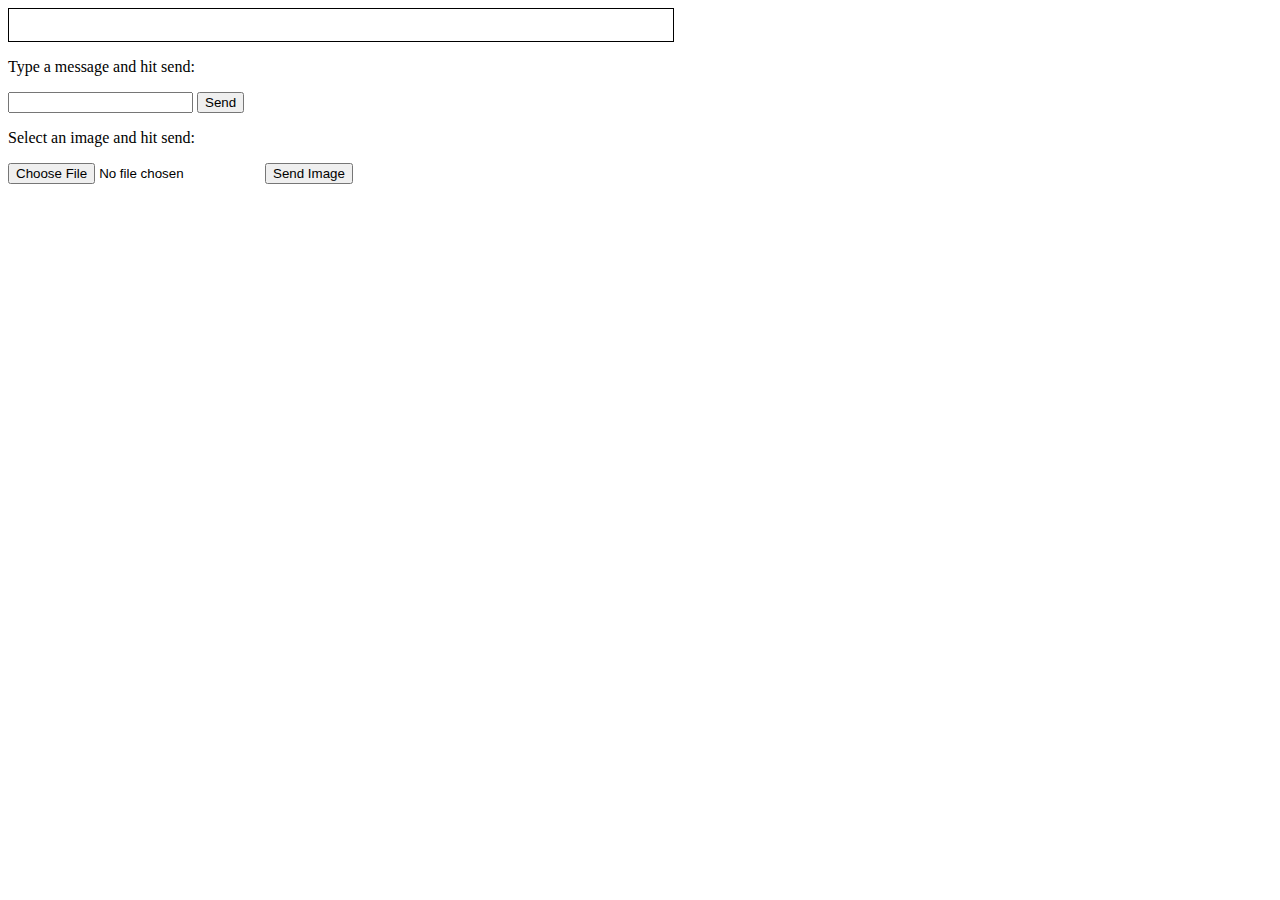
==== src/main/resources/static/index.html @ 213f2828 "first commit" ====
<html>
<head>
    <style>
        #messages {
            text-align: left;
            width: 50%;
            padding: 1em;
            border: 1px solid black;
        }
    </style>
    <title>Sample WebSocket Client</title>
</head>
<body>
<div class="container">
    <div id="messages" class="messages"></div>
    <div class="input-fields">
        <p>Type a message and hit send:</p>
        <input id="message"/>
        <button id="send">Send</button>

        <p>Select an image and hit send:</p>
        <input type="file" id="file" accept="image/*"/>

        <button id="sendImage">Send Image</button>
    </div>
</div>
</body>
<script>
    const messageWindow = document.getElementById("messages");

    const sendButton = document.getElementById("send");
    const messageInput = document.getElementById("message");

    const fileInput = document.getElementById("file");
    const sendImageButton = document.getElementById("sendImage");

    const socket = new WebSocket("ws://localhost:8080/socket");
    socket.binaryType = "arraybuffer";

    socket.onopen = function (event) {
        addMessageToWindow("Connected");
    };

    socket.onmessage = function (event) {
        if (event.data instanceof ArrayBuffer) {
            addMessageToWindow('Got Image:');
            addImageToWindow(event.data);
        } else {
            addMessageToWindow(`${event.data}`);
        }
    };

    sendButton.onclick = function (event) {
        sendMessage(messageInput.value);
        messageInput.value = "";
    };

    sendImageButton.onclick = function (event) {
        let file = fileInput.files[0];
        sendMessage(file);
        fileInput.value = null;
    };

    function sendMessage(message) {
        socket.send(message);
        addMessageToWindow("Sent Message: " + message);
    }

    function addMessageToWindow(message) {
        messageWindow.innerHTML += `<div>${message}</div>`
    }

    function addImageToWindow(image) {
        let url = URL.createObjectURL(new Blob([image]));
        messageWindow.innerHTML += `<img src="${url}"/>`
    }
</script>
</html>
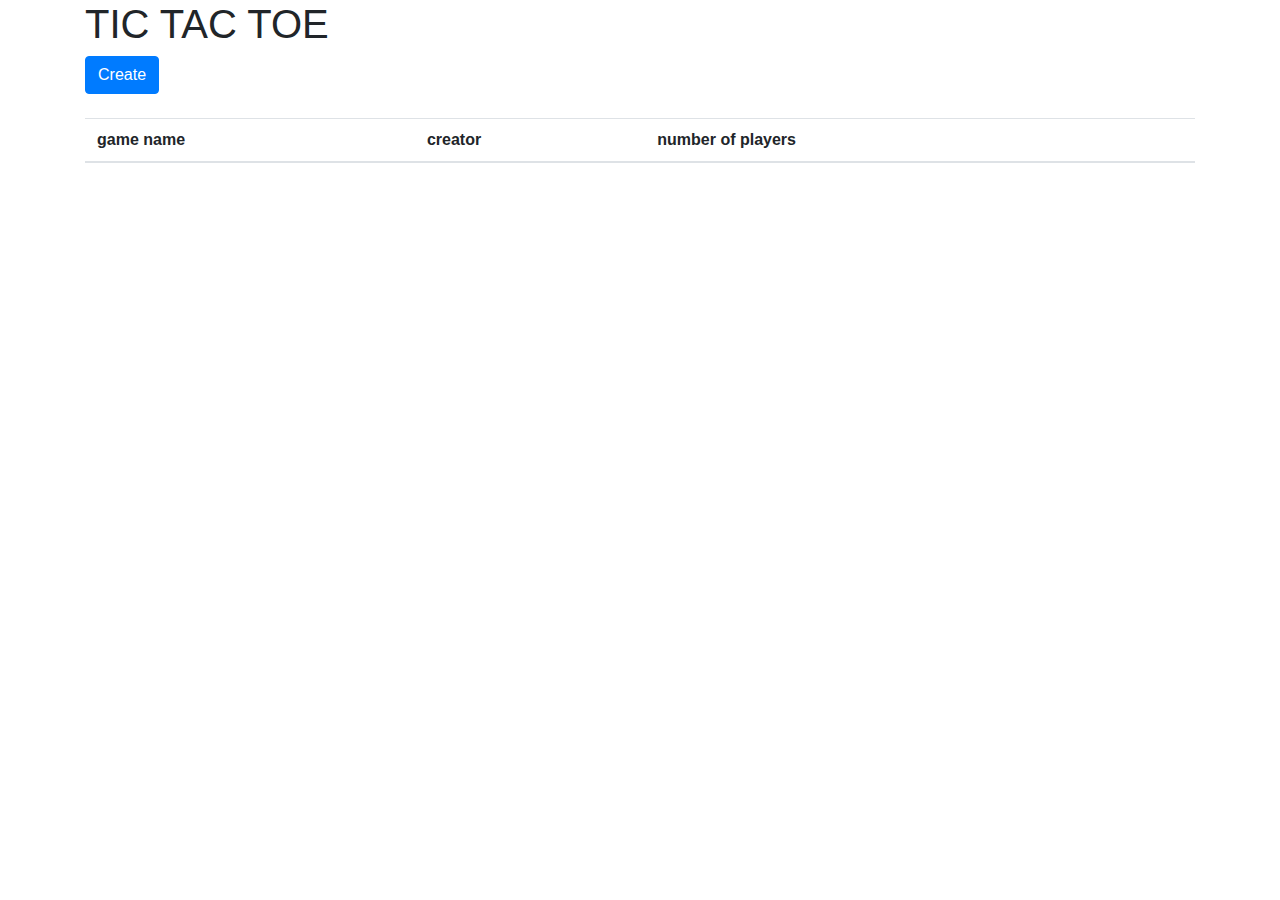
==== commit e4083e14: "wip front" ====
--- a/src/main/resources/static/index.html
+++ b/src/main/resources/static/index.html
@@ -1,78 +1,82 @@
 <html>
 <head>
-    <style>
-        #messages {
-            text-align: left;
-            width: 50%;
-            padding: 1em;
-            border: 1px solid black;
-        }
-    </style>
+    <link rel="stylesheet" href="https://stackpath.bootstrapcdn.com/bootstrap/4.4.1/css/bootstrap.min.css"
+          integrity="sha384-Vkoo8x4CGsO3+Hhxv8T/Q5PaXtkKtu6ug5TOeNV6gBiFeWPGFN9MuhOf23Q9Ifjh" crossorigin="anonymous">
     <title>Sample WebSocket Client</title>
 </head>
 <body>
 <div class="container">
-    <div id="messages" class="messages"></div>
-    <div class="input-fields">
-        <p>Type a message and hit send:</p>
-        <input id="message"/>
-        <button id="send">Send</button>
+    <h1>TIC TAC TOE</h1>
+    <div>
+        <button id="createGame" type="button" class="btn btn-primary">Create</button>
+    </div>
+    <br/>
 
-        <p>Select an image and hit send:</p>
-        <input type="file" id="file" accept="image/*"/>
-
-        <button id="sendImage">Send Image</button>
-    </div>
+<!--    <ul id="currentGames" class="list-group"></ul>-->
+    <table class="table">
+        <thead>
+        <tr>
+            <th scope="col">game name</th>
+            <th scope="col">creator</th>
+            <th scope="col">number of players</th>
+            <th scope="col"></th>
+        </tr>
+        </thead>
+        <tbody id="currentGames" >
+        </tbody>
+    </table>
 </div>
 </body>
 <script>
-    const messageWindow = document.getElementById("messages");
-
-    const sendButton = document.getElementById("send");
-    const messageInput = document.getElementById("message");
-
-    const fileInput = document.getElementById("file");
-    const sendImageButton = document.getElementById("sendImage");
+    var sessionId;
+    const currentGames = document.getElementById("currentGames");
+    const createGame = document.getElementById("createGame");
 
     const socket = new WebSocket("ws://localhost:8080/socket");
     socket.binaryType = "arraybuffer";
 
+    createGame.onclick = function (event) {
+        var jqxhr = $.post( "http://localhost:8080/createGame/"+sessionId, function() {})
+        .fail(function() {
+            alert( "error creating game" );
+        })
+    };
+
     socket.onopen = function (event) {
-        addMessageToWindow("Connected");
     };
 
     socket.onmessage = function (event) {
-        if (event.data instanceof ArrayBuffer) {
-            addMessageToWindow('Got Image:');
-            addImageToWindow(event.data);
-        } else {
-            addMessageToWindow(`${event.data}`);
+        var data = JSON.parse(event.data);
+        var opCode = data['opCode'];
+
+        if(opCode == 'mainPage'){
+            sessionId = data['sessionId'];
+            var currentGames = data['currentGames'];
+            currentGames.forEach(function(game) {
+                addToCurrentGames(game);
+            });
+        }else if(opCode == 'gameCreated'){
+            var newGame = data['newGame'];
+            addToCurrentGames(newGame);
         }
     };
 
-    sendButton.onclick = function (event) {
-        sendMessage(messageInput.value);
-        messageInput.value = "";
-    };
-
-    sendImageButton.onclick = function (event) {
-        let file = fileInput.files[0];
-        sendMessage(file);
-        fileInput.value = null;
-    };
-
-    function sendMessage(message) {
-        socket.send(message);
-        addMessageToWindow("Sent Message: " + message);
-    }
-
-    function addMessageToWindow(message) {
-        messageWindow.innerHTML += `<div>${message}</div>`
+    function addToCurrentGames(game) {
+        // currentGames.innerHTML += `<li class="list-group-item">${game.title} ${game.isJoinable ? '<button style="float: right" type="button" class="btn btn-primary btn-sm">join</button>' : ''}</li>`
+        currentGames.innerHTML += `<tr> <td>${game.title}</th> <td>${game.creator}</td> <td>${game.nbOfPlayers}</td> <td>${game.isJoinable ? '<button style="float: right" type="button" class="btn btn-primary btn-sm">join</button>' : ''}</td> </tr>`
     }
 
     function addImageToWindow(image) {
         let url = URL.createObjectURL(new Blob([image]));
         messageWindow.innerHTML += `<img src="${url}"/>`
     }
+
 </script>
+<script src="https://code.jquery.com/jquery-3.5.1.min.js"></script>
+<script src="https://cdn.jsdelivr.net/npm/popper.js@1.16.0/dist/umd/popper.min.js"
+        integrity="sha384-Q6E9RHvbIyZFJoft+2mJbHaEWldlvI9IOYy5n3zV9zzTtmI3UksdQRVvoxMfooAo"
+        crossorigin="anonymous"></script>
+<script src="https://stackpath.bootstrapcdn.com/bootstrap/4.4.1/js/bootstrap.min.js"
+        integrity="sha384-wfSDF2E50Y2D1uUdj0O3uMBJnjuUD4Ih7YwaYd1iqfktj0Uod8GCExl3Og8ifwB6"
+        crossorigin="anonymous"></script>
 </html>
